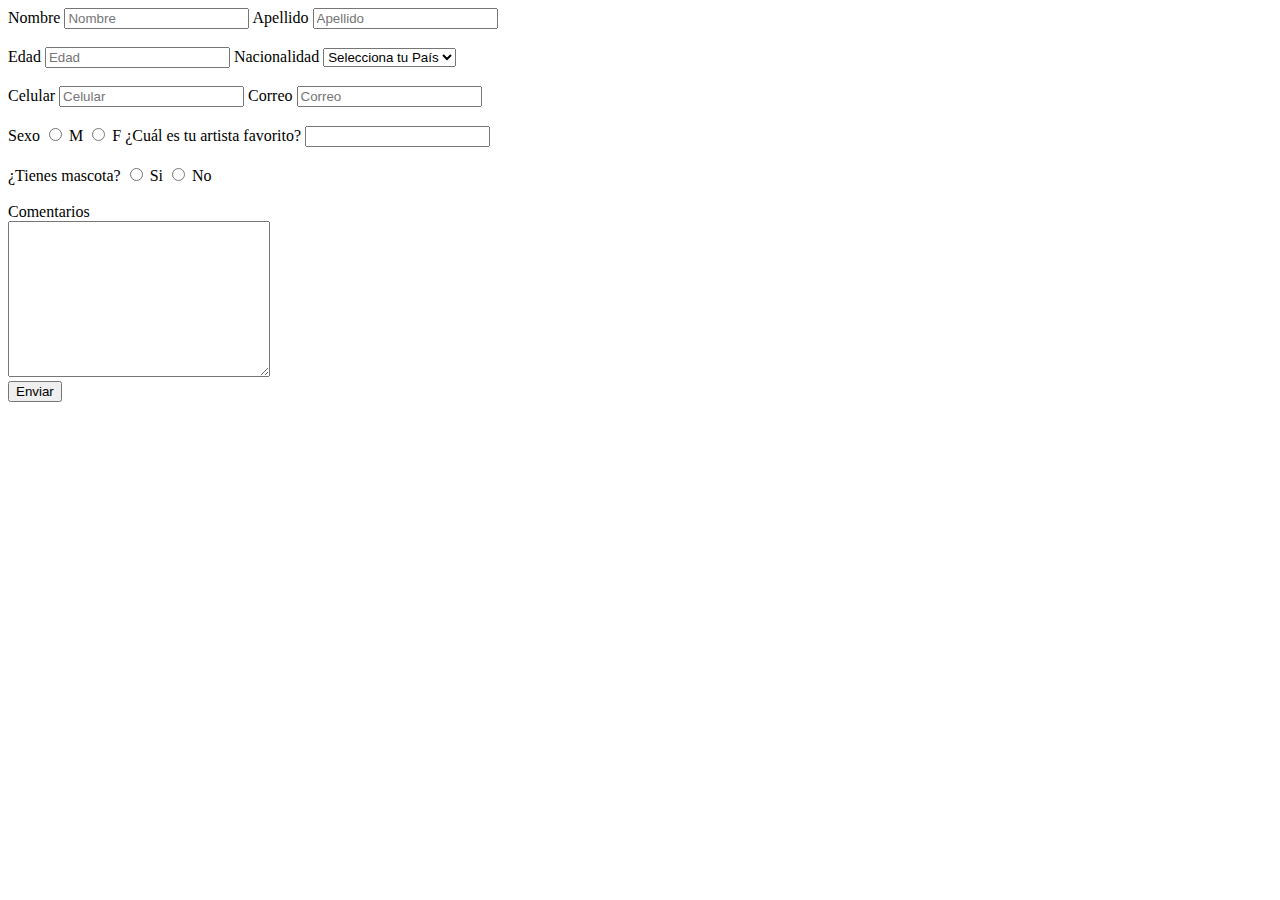
==== form.html @ 3d94a878 "Se hizo un formulario básico" ====
<!DOCTYPE html>
<html lang="en">

<head>
  <meta charset="UTF-8">
  <meta name="viewport" content="width=device-width, initial-scale=1.0">
  <title>A form</title>
</head>

<body>

  <form action="#" >
    <label for="us-name">Nombre</label>
    <input type="text" name="us-name" id="us-name" placeholder="Nombre" required>

    <label for="us-lastname">Apellido</label>
    <input type="text" name="us-lastname" id="us-lastname" placeholder="Apellido" required>

    <br><br>
    <label for="us-age">Edad</label>
    <input type="number" name="us-age" id="us-age" placeholder="Edad" required>

    <label for="us-country">Nacionalidad</label>
    <select name="us-country" id="us-country">
      <option value="">Selecciona tu País</option>
      <option value="1">Perú</option>
      <option value="2">Brasil</option>
      <option value="3">Argentina</option>
    </select>
    <br><br>
    <label for="us-phone">Celular</label>
    <input type="tel" name="us-phone" id="us-phone" placeholder="Celular" required>

    <label for="us-email">Correo</label>
    <input type="email" name="us-email" id="us-email" placeholder="Correo" required>
    <br><br>

    <label>Sexo</label>
    <label>
      <input type="radio" name="us-sex" value="M" required>
      M
    </label>
    <label>
      <input type="radio" name="us-sex" value="F" required>
      F
    </label>
    
    <label>¿Cuál es tu artista favorito?</label>
    <input type="text" name="us-Favorite-Artist" required>
    <br><br>

    <label>¿Tienes mascota?</label>
    <label>
      <input type="radio" name="us-pet" value="Si" required>
      Si
    </label>
    <label>
      <input type="radio" name="us-pet" value="No" required>
      No
    </label>
    <br><br>
    <label for="us-comments">Comentarios</label><br>
    <textarea name="comments" id="us-comments" cols="30" rows="10"></textarea>
    <br>
    <button>Enviar</button>

  </form>

</body>

</html>
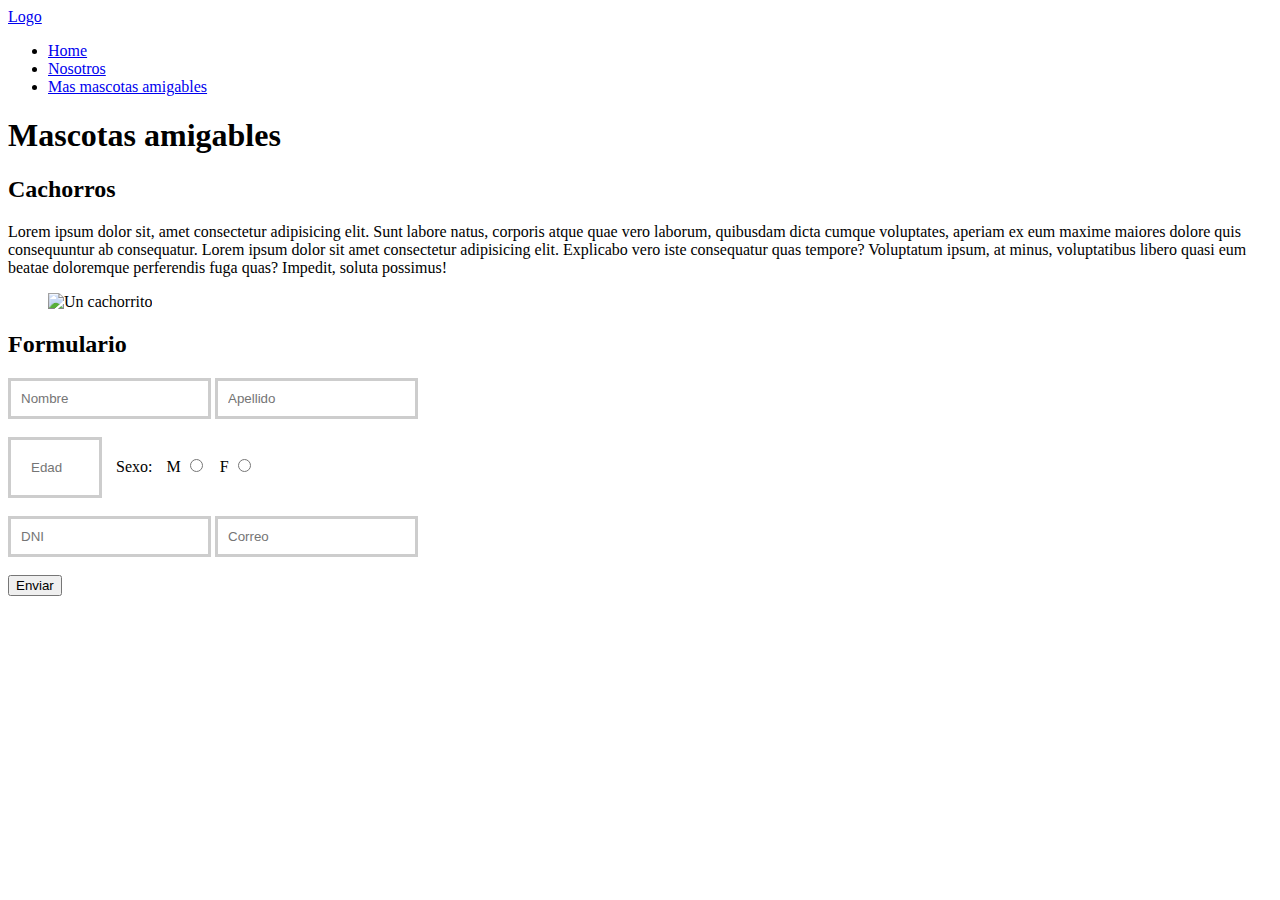
==== commit 2bdf5ef9: "Se valido el formulario" ====
--- a/form.html
+++ b/form.html
@@ -5,66 +5,53 @@
   <meta charset="UTF-8">
   <meta name="viewport" content="width=device-width, initial-scale=1.0">
   <title>A form</title>
+  <link href="./styles/main.css" rel="stylesheet">
 </head>
 
 <body>
+  <header>
+    <a href="#">Logo</a>
+    <nav>
+      <ul>
+        <li><a href="#">Home</a></li>
+        <li><a href="#">Nosotros</a></li>
+        <li><a href="#">Mas mascotas amigables</a></li>
+      </ul>
+    </nav>
+  </header>
+  <main>
+    <h1>Mascotas amigables</h1>
+    <section>
+      <h2>Cachorros</h2>
+      <p>Lorem ipsum dolor sit, amet consectetur adipisicing elit. Sunt labore natus, corporis atque quae vero laborum,
+        quibusdam dicta cumque voluptates, aperiam ex eum maxime maiores dolore quis consequuntur ab consequatur. Lorem
+        ipsum dolor sit amet consectetur adipisicing elit. Explicabo vero iste consequatur quas tempore? Voluptatum
+        ipsum, at minus, voluptatibus libero quasi eum beatae doloremque perferendis fuga quas? Impedit, soluta
+        possimus!</p>
+      <figure>
+        <img src="https://img.vixdata.io/pd/jpg-large/es/sites/default/files/cachorro-golden-filhote-0717-1400x800.jpg"
+          alt="Un cachorrito" width="300">
+      </figure>
+    </section>
+    <section>
+      <h2>Formulario</h2>
+      <form action="#">
+        <input type="text" name="us-name" placeholder="Nombre" required pattern="[A-Za-z]+">
+        <input type="text" name="us-lastname" placeholder="Apellido" required pattern="[A-Za-z]+">
+        <br><br>
+        <input type="number" name="us-age" placeholder="Edad" required min="18" required max="80">
+        <label>Sexo:</label>
+        <label>M</label>
+        <input type="radio" name="us-sex" value="M" required>
+        <label>F</label>
+        <input type="radio" name="us-sex" value="F" required>
+        <br><br>
+        <input type="text" name="us-ID" placeholder="DNI" required pattern="\d{8}">
+        <input type="email" name="us-email" placeholder="Correo" required>
+        <br><br>
+        <button>Enviar</button>
+      </form>
 
-  <form action="#" >
-    <label for="us-name">Nombre</label>
-    <input type="text" name="us-name" id="us-name" placeholder="Nombre" required>
-
-    <label for="us-lastname">Apellido</label>
-    <input type="text" name="us-lastname" id="us-lastname" placeholder="Apellido" required>
-
-    <br><br>
-    <label for="us-age">Edad</label>
-    <input type="number" name="us-age" id="us-age" placeholder="Edad" required>
-
-    <label for="us-country">Nacionalidad</label>
-    <select name="us-country" id="us-country">
-      <option value="">Selecciona tu País</option>
-      <option value="1">Perú</option>
-      <option value="2">Brasil</option>
-      <option value="3">Argentina</option>
-    </select>
-    <br><br>
-    <label for="us-phone">Celular</label>
-    <input type="tel" name="us-phone" id="us-phone" placeholder="Celular" required>
-
-    <label for="us-email">Correo</label>
-    <input type="email" name="us-email" id="us-email" placeholder="Correo" required>
-    <br><br>
-
-    <label>Sexo</label>
-    <label>
-      <input type="radio" name="us-sex" value="M" required>
-      M
-    </label>
-    <label>
-      <input type="radio" name="us-sex" value="F" required>
-      F
-    </label>
-    
-    <label>¿Cuál es tu artista favorito?</label>
-    <input type="text" name="us-Favorite-Artist" required>
-    <br><br>
-
-    <label>¿Tienes mascota?</label>
-    <label>
-      <input type="radio" name="us-pet" value="Si" required>
-      Si
-    </label>
-    <label>
-      <input type="radio" name="us-pet" value="No" required>
-      No
-    </label>
-    <br><br>
-    <label for="us-comments">Comentarios</label><br>
-    <textarea name="comments" id="us-comments" cols="30" rows="10"></textarea>
-    <br>
-    <button>Enviar</button>
-
-  </form>
 
 </body>
 
--- a/styles/main.css
+++ b/styles/main.css
@@ -0,0 +1,20 @@
+input:valid:focus {
+  background: green;
+}
+
+input:invalid:focus {
+  background: red;
+}
+
+input {
+  padding: 10px;
+  border: 3px solid #cdcdcd;
+}
+
+input[type="number"] {
+  padding: 20px;
+}
+
+label {
+  margin-left: 10px;
+}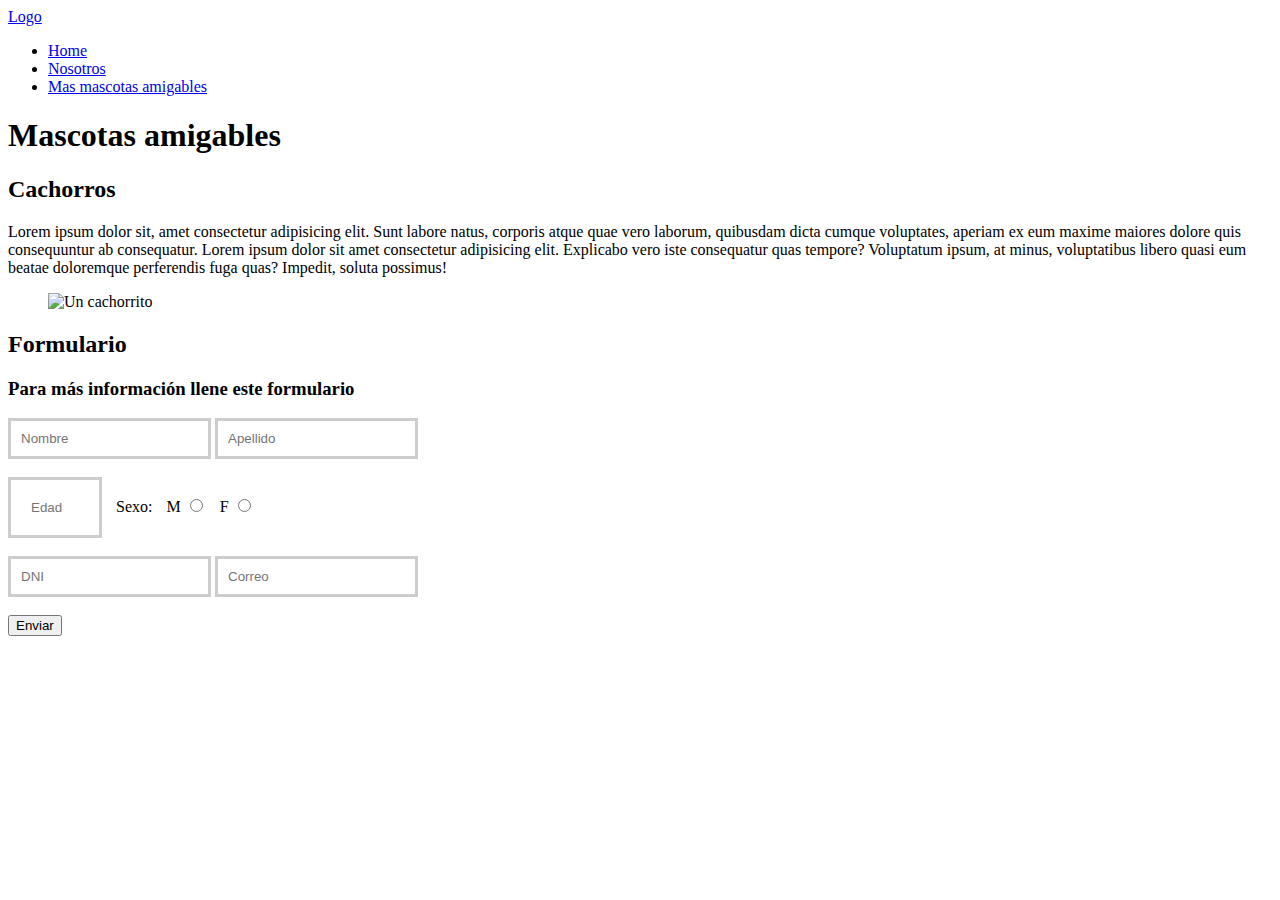
==== commit 861d302e: "Validación de formulario y se modifico un texto" ====
--- a/form.html
+++ b/form.html
@@ -35,6 +35,7 @@
     </section>
     <section>
       <h2>Formulario</h2>
+      <h3>Para más información llene este formulario</h3>
       <form action="#">
         <input type="text" name="us-name" placeholder="Nombre" required pattern="[A-Za-z]+">
         <input type="text" name="us-lastname" placeholder="Apellido" required pattern="[A-Za-z]+">
